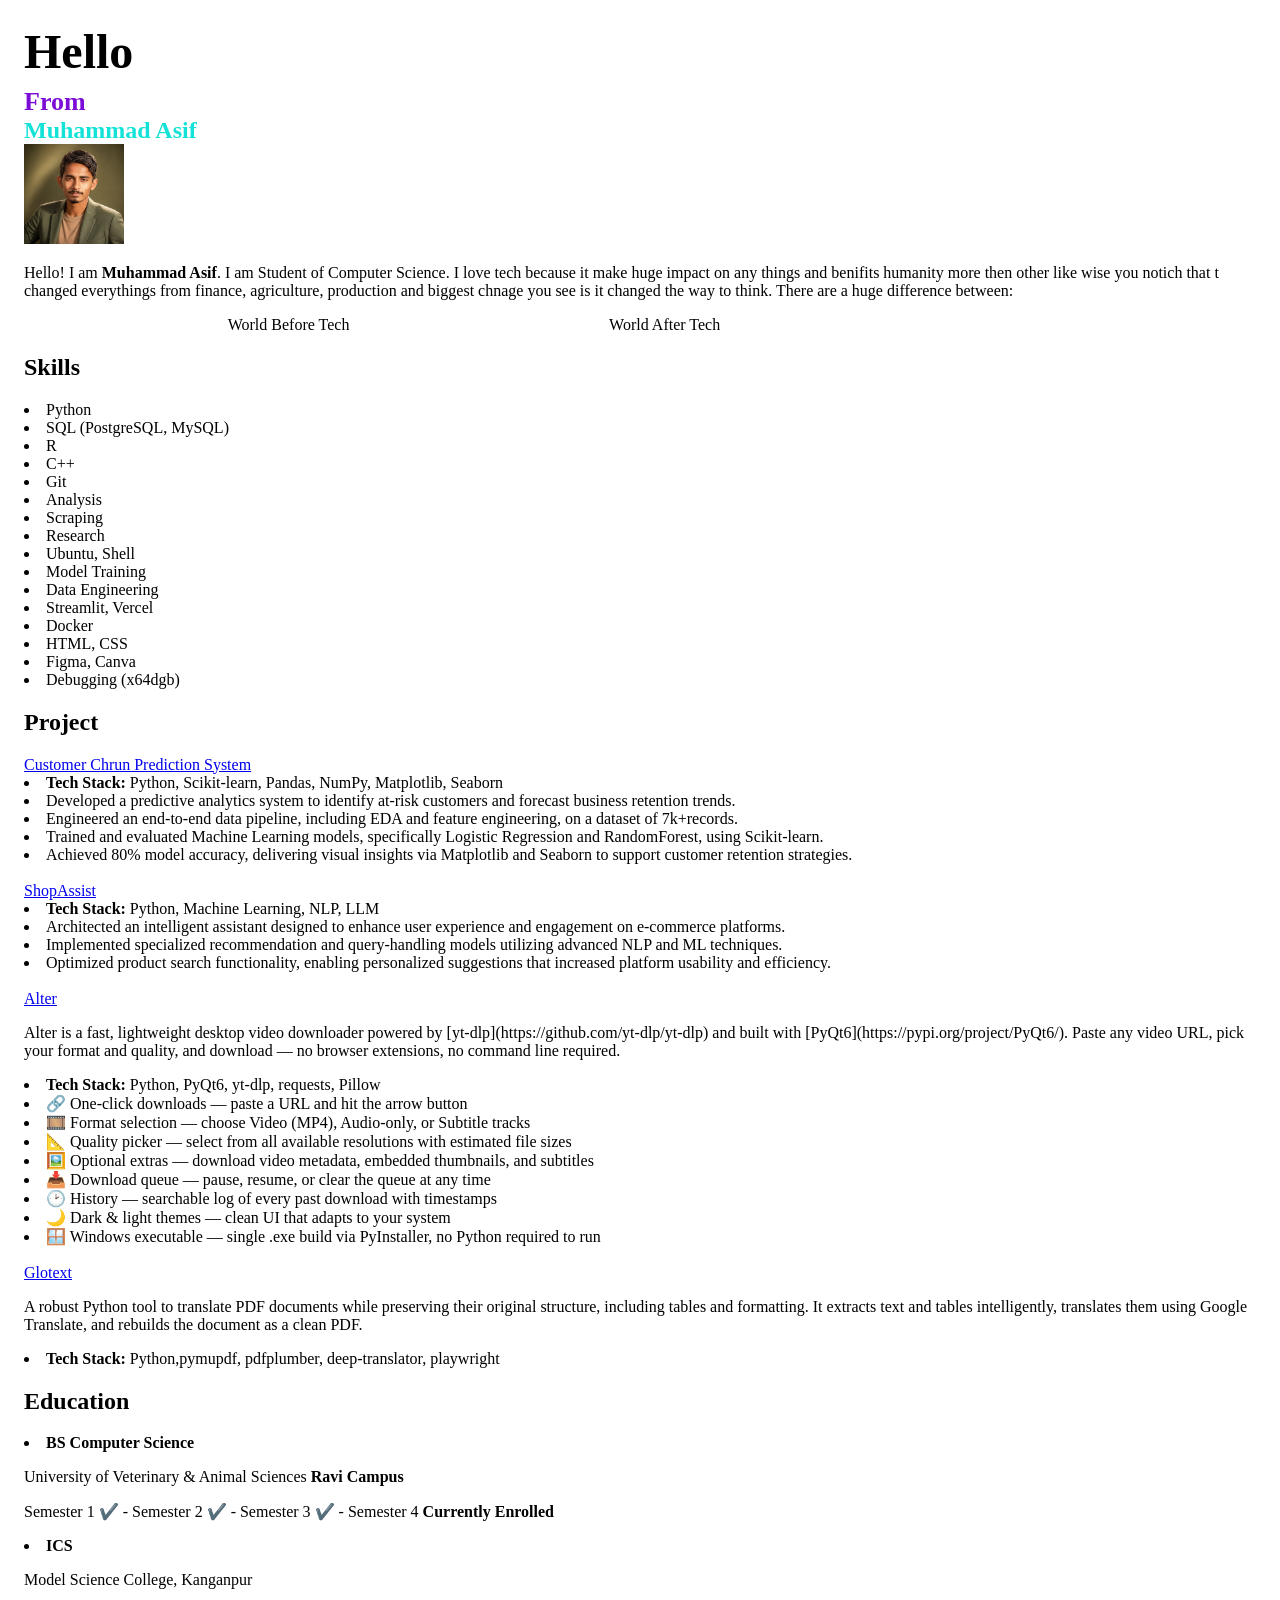
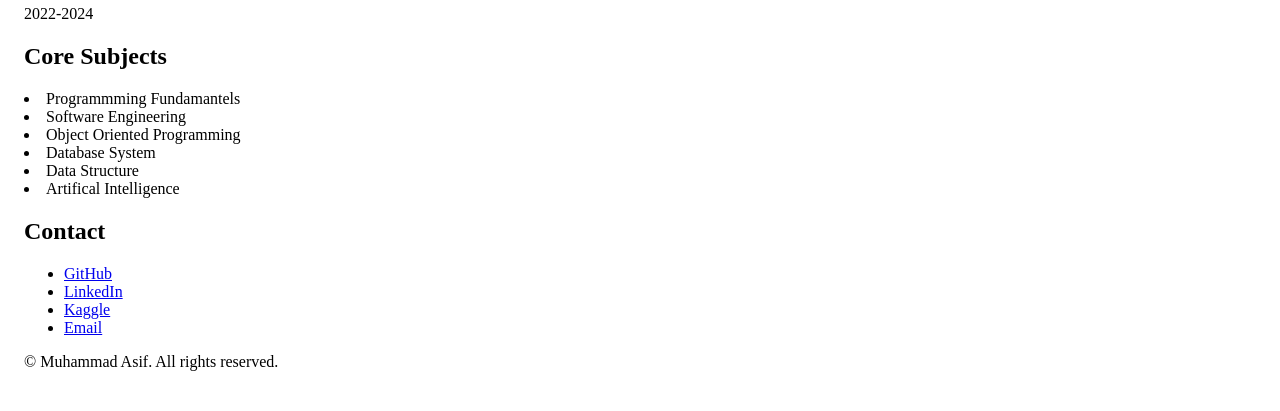
==== Day1/index.html @ 4ffe6f15 "my web" ====
<!DOCTYPE html>
<html lang="en">
<head>
    <meta charset="UTF-8">
    <meta name="viewport" content="width=device-width, initial-scale=1.0">
    <link rel="stylesheet" href="style.css">
    <title>Web</title>
</head>
<body>
    <h1>Hello</h1>
    <h3>From</h3>
    <h4>Muhammad Asif</h4>
    <img src="me.png" alt="">
<p>
    Hello! I am <b>Muhammad Asif</b>. I am Student of Computer Science. I love tech because it make huge impact on any things and benifits humanity more then other like wise you notich that t changed everythings from finance, agriculture, production and biggest chnage you see is it changed the way to think. There are a huge difference between:
    <br>
    <p>&nbsp;&nbsp;&nbsp;&nbsp;&nbsp;&nbsp;&nbsp;&nbsp;&nbsp;&nbsp;&nbsp;&nbsp;&nbsp;&nbsp;&nbsp;&nbsp;&nbsp;&nbsp;&nbsp;&nbsp;&nbsp;&nbsp;&nbsp;&nbsp;&nbsp;&nbsp;&nbsp;&nbsp;&nbsp;&nbsp;&nbsp;&nbsp;&nbsp;&nbsp;&nbsp;&nbsp;&nbsp;&nbsp;&nbsp;&nbsp;&nbsp;&nbsp;&nbsp;&nbsp;&nbsp;&nbsp;&nbsp;&nbsp;&nbsp;&nbsp;&nbsp;World Before Tech &nbsp;&nbsp;&nbsp; &nbsp;&nbsp;&nbsp;&nbsp;&nbsp;&nbsp;&nbsp;&nbsp;&nbsp;&nbsp;&nbsp;&nbsp;&nbsp;&nbsp;&nbsp;&nbsp;&nbsp;&nbsp;&nbsp;&nbsp;&nbsp;&nbsp;&nbsp;&nbsp;&nbsp;&nbsp;&nbsp;&nbsp;&nbsp;&nbsp;&nbsp;&nbsp;&nbsp;&nbsp;&nbsp;&nbsp;&nbsp;&nbsp;&nbsp;&nbsp;&nbsp;&nbsp;&nbsp;&nbsp;&nbsp;&nbsp;&nbsp;&nbsp;&nbsp;&nbsp;&nbsp;&nbsp;&nbsp;&nbsp;&nbsp;&nbsp;&nbsp;&nbsp;&nbsp;&nbsp;World After Tech</p>
</p>
<div>
<h2><b>Skills</b></h2>
<li>Python</li>
<li>SQL (PostgreSQL, MySQL)</li>
<li>R</li>
<li>C++</li>
<li>Git</li>
<li>Analysis</li>
<li>Scraping</li>
<li>Research</li>
<li>Ubuntu, Shell</li>
<li>Model Training</li>
<li>Data Engineering</li>
<li>Streamlit, Vercel</li>
<li>Docker</li>
<li>HTML, CSS</li>
<li>Figma, Canva</li>
<li>Debugging (x64dgb)</li>
</div>

<div>
    <h2>Project</h2>
    <a class="contact-footer__link" href="https://github.com/muhammad-asif10/Customer_Churn_Prediction_Model" target="_blank" rel="noopener noreferrer">
          Customer Chrun Prediction System
        </a>
    <li><b>Tech Stack: </b>Python, Scikit-learn, Pandas, NumPy, Matplotlib, Seaborn</li>
    <li>Developed a predictive analytics system to identify at-risk customers and forecast business retention trends.</li>
    <li>Engineered an end-to-end data pipeline, including EDA and feature engineering, on a dataset of 7k+records.</li>
    <li>Trained and evaluated Machine Learning models, specifically Logistic Regression and RandomForest, using Scikit-learn.</li>
    <li>Achieved 80% model accuracy, delivering visual insights via Matplotlib and Seaborn to support customer retention strategies.</li><br>

    <a class="contact-footer__link" href="https://github.com/muhammad-asif10/Shop_Assist" target="_blank" rel="noopener noreferrer">
          ShopAssist
        </a>
    <li><b>Tech Stack: </b>Python, Machine Learning, NLP, LLM</li>
    <li>Architected an intelligent assistant designed to enhance user experience and engagement on e-commerce platforms.</li>
    <li>Implemented specialized recommendation and query-handling models utilizing advanced NLP and ML techniques.</li>
    <li>Optimized product search functionality, enabling personalized suggestions that increased platform usability and efficiency.</li><br>
   <a class="contact-footer__link" href="https://github.com/muhammad-asif10/Alter" target="_blank" rel="noopener noreferrer">
          Alter
        </a>
        <p>Alter is a fast, lightweight desktop video downloader powered by [yt-dlp](https://github.com/yt-dlp/yt-dlp) and built with [PyQt6](https://pypi.org/project/PyQt6/). Paste any video URL, pick your format and quality, and download — no browser extensions, no command line required.</p>
        <li><b>Tech Stack: </b>Python, PyQt6, yt-dlp, requests, Pillow</li>
        <li>🔗 One-click downloads — paste a URL and hit the arrow button</li>
        <li>🎞️ Format selection — choose Video (MP4), Audio-only, or Subtitle tracks</li>
        <li>📐 Quality picker — select from all available resolutions with estimated file sizes</li>
        <li>🖼️ Optional extras — download video metadata, embedded thumbnails, and subtitles</li>
        <li>📥 Download queue — pause, resume, or clear the queue at any time</li>
        <li>🕑 History — searchable log of every past download with timestamps</li>
        <li>🌙 Dark & light themes — clean UI that adapts to your system</li>
        <li>🪟 Windows executable — single .exe build via PyInstaller, no Python required to run</li><br>
    <a class="contact-footer__link" href="https://github.com/PublicKernel/Glotext" target="_blank" rel="noopener noreferrer">
          Glotext
        </a>
        <p>A robust Python tool to translate PDF documents while preserving their original structure, including tables and formatting. It extracts text and tables intelligently, translates them using Google Translate, and rebuilds the document as a clean PDF.</p>
        <li><b>Tech Stack: </b>Python,pymupdf, pdfplumber, deep-translator, playwright</li>
</div>
<div>
    <h2>Education</h2>
    <li><b>BS Computer Science</b></li>
    <p>University of Veterinary & Animal Sciences <b>Ravi Campus</b></p>
    <p>Semester 1 ✔️ - Semester 2 ✔️ - Semester 3 ✔️ - Semester 4 <b>Currently Enrolled</b></p>
    <li><b>ICS</b></li>
    <p>Model Science College, Kanganpur</p>
    <p>2022-2024</p>
</div>
<div>
    <h2>Core Subjects</h2>
    <li>Programmming Fundamantels</li>
    <li>Software Engineering</li>
    <li>Object Oriented Programming</li>
    <li>Database System</li>
    <li>Data Structure</li>
    <li>Artifical Intelligence</li>
</div>
<footer class="contact-footer" aria-label="Contact links">
  <div class="contact-footer__inner">
    <h2 class="contact-footer__title">Contact</h2>

    <ul class="contact-footer__links">
      <li>
        <a class="contact-footer__link" href="https://github.com/muhammad-asif10" target="_blank" rel="noopener noreferrer">
          GitHub
        </a>
      </li>
      <li>
        <a class="contact-footer__link" href="https://www.linkedin.com/in/muhammad-asif10/" target="_blank" rel="noopener noreferrer">
          LinkedIn
        </a>
      </li>
      <li>
        <a class="contact-footer__link" href="https://www.kaggle.com/masif18" target="_blank" rel="noopener noreferrer">
          Kaggle
        </a>
      </li>
      <li>
        <a class="contact-footer__link" href="muhammadasifkha01@gmail.com">
          Email
        </a>
      </li>
    </ul>

    <p class="contact-footer__note">
      © <span id="2026"></span> Muhammad Asif. All rights reserved.
    </p>
  </div>
</footer>

<script>
  document.getElementById("year").textContent = new Date().getFullYear();
</script>
</body>
</html>
---- Day1/style.css ----
body {
  margin: 0;
  min-height: 100vh;
  padding: 24px;
  position: relative;
}

h1 {
  margin: 0 0 8px;
  font-size: 48px;
}

h3{
    margin: 0;
    font-size: 26px;
    color: #7c0dd6;
}
h4{
    margin: 0;
    font-size: 24px;
    color: #13e2d8;
    font-family:Georgia, 'Times New Roman', Times, serif
}
img{
    width: 100px;
    height: 100px;
}
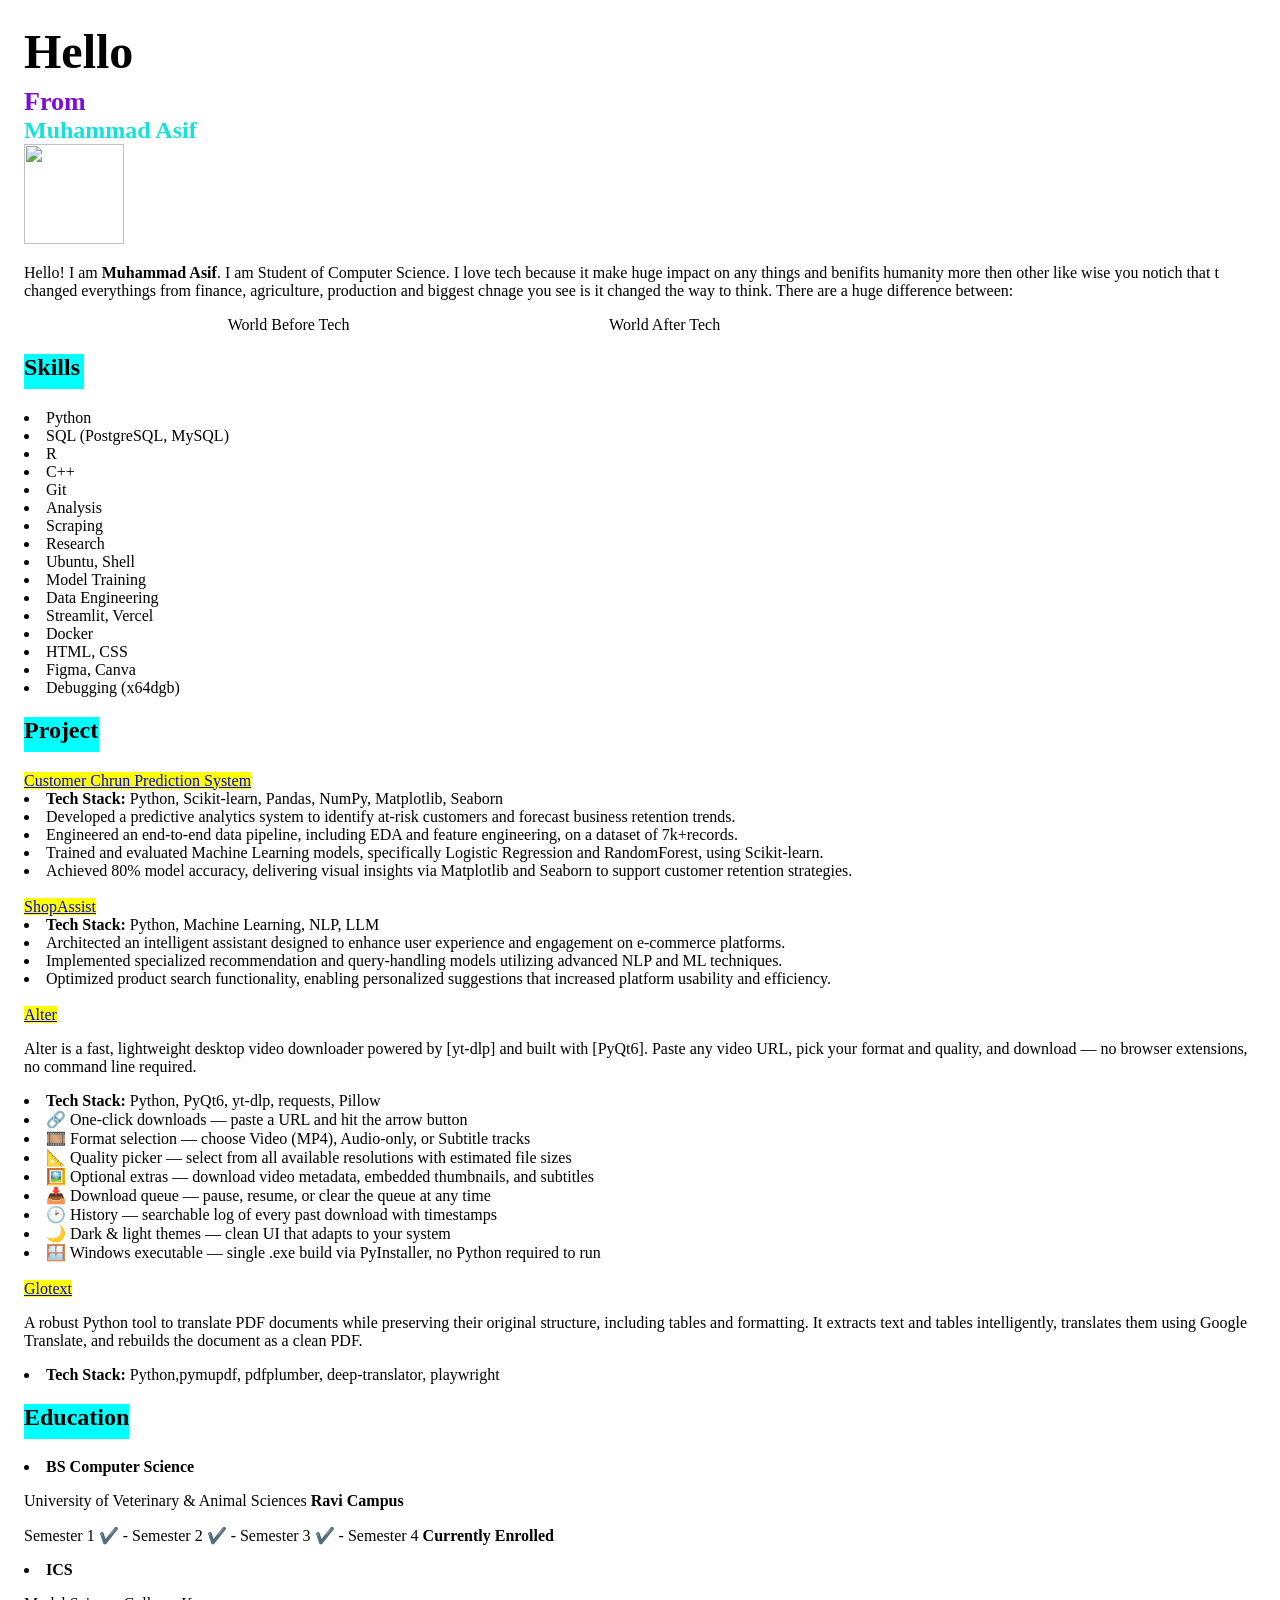
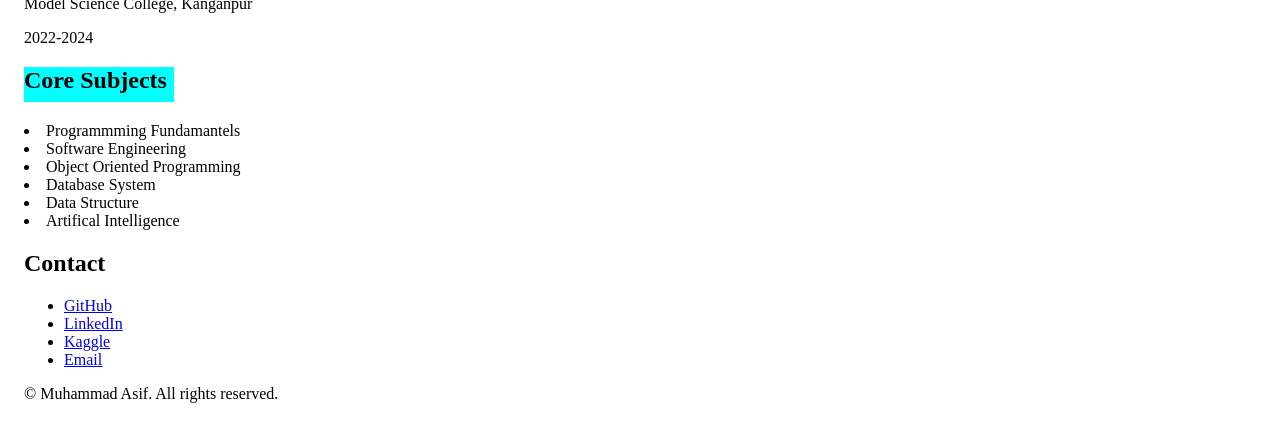
==== commit f78cba20: "added some styling or sections" ====
--- a/Day1/index.html
+++ b/Day1/index.html
@@ -16,7 +16,7 @@
     <br>
     <p>&nbsp;&nbsp;&nbsp;&nbsp;&nbsp;&nbsp;&nbsp;&nbsp;&nbsp;&nbsp;&nbsp;&nbsp;&nbsp;&nbsp;&nbsp;&nbsp;&nbsp;&nbsp;&nbsp;&nbsp;&nbsp;&nbsp;&nbsp;&nbsp;&nbsp;&nbsp;&nbsp;&nbsp;&nbsp;&nbsp;&nbsp;&nbsp;&nbsp;&nbsp;&nbsp;&nbsp;&nbsp;&nbsp;&nbsp;&nbsp;&nbsp;&nbsp;&nbsp;&nbsp;&nbsp;&nbsp;&nbsp;&nbsp;&nbsp;&nbsp;&nbsp;World Before Tech &nbsp;&nbsp;&nbsp; &nbsp;&nbsp;&nbsp;&nbsp;&nbsp;&nbsp;&nbsp;&nbsp;&nbsp;&nbsp;&nbsp;&nbsp;&nbsp;&nbsp;&nbsp;&nbsp;&nbsp;&nbsp;&nbsp;&nbsp;&nbsp;&nbsp;&nbsp;&nbsp;&nbsp;&nbsp;&nbsp;&nbsp;&nbsp;&nbsp;&nbsp;&nbsp;&nbsp;&nbsp;&nbsp;&nbsp;&nbsp;&nbsp;&nbsp;&nbsp;&nbsp;&nbsp;&nbsp;&nbsp;&nbsp;&nbsp;&nbsp;&nbsp;&nbsp;&nbsp;&nbsp;&nbsp;&nbsp;&nbsp;&nbsp;&nbsp;&nbsp;&nbsp;&nbsp;&nbsp;World After Tech</p>
 </p>
-<div>
+<div class="skills">
 <h2><b>Skills</b></h2>
 <li>Python</li>
 <li>SQL (PostgreSQL, MySQL)</li>
@@ -36,9 +36,9 @@
 <li>Debugging (x64dgb)</li>
 </div>
 
-<div>
+<div class="projects">
     <h2>Project</h2>
-    <a class="contact-footer__link" href="https://github.com/muhammad-asif10/Customer_Churn_Prediction_Model" target="_blank" rel="noopener noreferrer">
+    <a class="project" href="https://github.com/muhammad-asif10/Customer_Churn_Prediction_Model" target="_blank" rel="noopener noreferrer">
           Customer Chrun Prediction System
         </a>
     <li><b>Tech Stack: </b>Python, Scikit-learn, Pandas, NumPy, Matplotlib, Seaborn</li>
@@ -47,17 +47,17 @@
     <li>Trained and evaluated Machine Learning models, specifically Logistic Regression and RandomForest, using Scikit-learn.</li>
     <li>Achieved 80% model accuracy, delivering visual insights via Matplotlib and Seaborn to support customer retention strategies.</li><br>
 
-    <a class="contact-footer__link" href="https://github.com/muhammad-asif10/Shop_Assist" target="_blank" rel="noopener noreferrer">
+    <a class="project" href="https://github.com/muhammad-asif10/Shop_Assist" target="_blank" rel="noopener noreferrer">
           ShopAssist
         </a>
     <li><b>Tech Stack: </b>Python, Machine Learning, NLP, LLM</li>
     <li>Architected an intelligent assistant designed to enhance user experience and engagement on e-commerce platforms.</li>
     <li>Implemented specialized recommendation and query-handling models utilizing advanced NLP and ML techniques.</li>
     <li>Optimized product search functionality, enabling personalized suggestions that increased platform usability and efficiency.</li><br>
-   <a class="contact-footer__link" href="https://github.com/muhammad-asif10/Alter" target="_blank" rel="noopener noreferrer">
+   <a class="project" href="https://github.com/muhammad-asif10/Alter" target="_blank" rel="noopener noreferrer">
           Alter
         </a>
-        <p>Alter is a fast, lightweight desktop video downloader powered by [yt-dlp](https://github.com/yt-dlp/yt-dlp) and built with [PyQt6](https://pypi.org/project/PyQt6/). Paste any video URL, pick your format and quality, and download — no browser extensions, no command line required.</p>
+        <p>Alter is a fast, lightweight desktop video downloader powered by [yt-dlp] and built with [PyQt6]. Paste any video URL, pick your format and quality, and download — no browser extensions, no command line required.</p>
         <li><b>Tech Stack: </b>Python, PyQt6, yt-dlp, requests, Pillow</li>
         <li>🔗 One-click downloads — paste a URL and hit the arrow button</li>
         <li>🎞️ Format selection — choose Video (MP4), Audio-only, or Subtitle tracks</li>
@@ -67,13 +67,13 @@
         <li>🕑 History — searchable log of every past download with timestamps</li>
         <li>🌙 Dark & light themes — clean UI that adapts to your system</li>
         <li>🪟 Windows executable — single .exe build via PyInstaller, no Python required to run</li><br>
-    <a class="contact-footer__link" href="https://github.com/PublicKernel/Glotext" target="_blank" rel="noopener noreferrer">
+    <a class="project" href="https://github.com/PublicKernel/Glotext" target="_blank" rel="noopener noreferrer">
           Glotext
         </a>
         <p>A robust Python tool to translate PDF documents while preserving their original structure, including tables and formatting. It extracts text and tables intelligently, translates them using Google Translate, and rebuilds the document as a clean PDF.</p>
         <li><b>Tech Stack: </b>Python,pymupdf, pdfplumber, deep-translator, playwright</li>
 </div>
-<div>
+<div class="education">
     <h2>Education</h2>
     <li><b>BS Computer Science</b></li>
     <p>University of Veterinary & Animal Sciences <b>Ravi Campus</b></p>
@@ -82,7 +82,7 @@
     <p>Model Science College, Kanganpur</p>
     <p>2022-2024</p>
 </div>
-<div>
+<div class="coreSubjects">
     <h2>Core Subjects</h2>
     <li>Programmming Fundamantels</li>
     <li>Software Engineering</li>
--- a/Day1/style.css
+++ b/Day1/style.css
@@ -25,3 +25,28 @@
     width: 100px;
     height: 100px;
 }
+.skills h2{
+    background-color: aqua;
+    width: 60px;
+    height: 35px;
+}
+
+.projects h2{
+    background-color: aqua;
+    width: 75px;
+    height: 35px;
+}
+a.project{
+    background-color: yellow;
+
+}
+.education h2{
+    background-color: aqua;
+    width: 105px;
+    height: 35px;
+}
+.coreSubjects h2{
+    background-color: aqua;
+    width: 150px;
+    height: 35px;
+}
